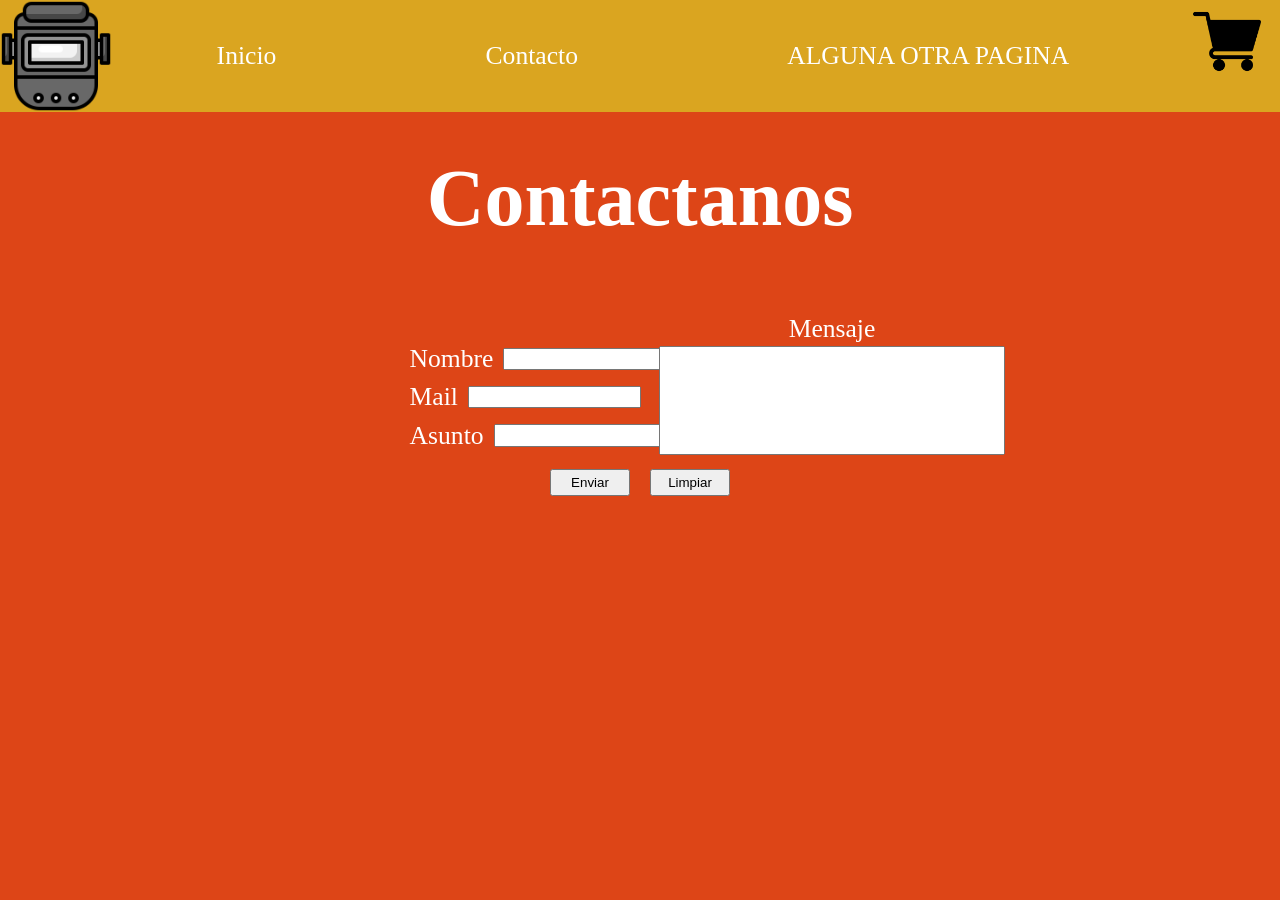
==== pages/contacto.html @ 5fbb9aa5 "Subida del proyecto a git-repo" ====
<!DOCTYPE html>
<html lang="es">
<head>
    <meta charset="UTF-8">
    <meta name="viewport" content="width=device-width, initial-scale=1.0">
    <title>Contacto</title>
    <link rel="stylesheet" href="/css/styles.css">
</head>
 <div class="contenedor_header">
    <div class="logo">
        <img src="/multimedia/flaticons/soldador (1).png">
    </div>
    
    <nav class="nav_bar">
   
        <ul>
            <li><a href="/index.html">Inicio</a></li>
            <li><a href="/pages/contacto.html">Contacto</a></li>
            <li><a>ALGUNA OTRA PAGINA</a></li>
        </ul>
    </nav>

    <div class="logo-carrito"><img src="/multimedia/flaticons/carrito-de-compras.png"></div>
</div>


<body>
    <h1 class="contacto_h1">Contactanos</h1>
    <main class="contenedor_total">
    
    <form class="contenedor_form">
        
        <div class="contenedor_label_input">
        <label for="nombre">Nombre</label>
        <input type="text" id="nombre" name="nombre"></input>
        </div>
        
        <div class="contenedor_label_input">
        <label for="mail">Mail</label>
        <input type="text" id="mail" name="mail"></input>
        </div>

         <div class="contenedor_label_input">
        <label for="asunto">Asunto</label>
        <input type="text" id="asunto" name="asunto"></input>
        </div>
        

    </form>
    <div class="contenedor_mensaje">
        <label>Mensaje</label>
        <textarea></textarea>

    </div>
    
    <div class="contenedor_botones">
        <button>Enviar</button>
        <button>Limpiar</button>
    </div>

</main>


</body>
</html>
---- css/styles.css ----
* {
    margin: 0;
    padding: 0;
    box-sizing: border-box;
}

html {
    font-size: 62,5%;
}


body {
    font-family: 'Times New Roman', Times, serif;
    font-size: 1.6rem;
    background-color: rgb(221, 69, 23);
    color: white;

}


h1 {
    text-align: center;
    font-size: 3rem;
    line-height: 2.15;
}

main {
    width: 80%;
    justify-items: center;
    margin: auto;}


.contenedor_header{
    display: flex;
    height: 7rem;
    background-color: goldenrod;
}
.nav_bar{
    display: inline-flex;
    flex-direction: row;
    background-color: goldenrod;
    height: 100%;
    justify-content: center;
    width: 100%;

}

.logo{
    display: flex;
    height: 100%;
    justify-content: center;
    width: 10%;
}
.logo img{
    height: 100%;
}

.logo-carrito{
    display: flex;
    height: 100%;
    justify-content: center;
    width: 10%;
    margin-top: .5rem;
}
.logo-carrito img{
    height: 60%;
}
.nav_bar ul{
    display: flex;
    justify-content: space-evenly;
    width: 100%;
    background-color: goldenrod;
    list-style: none;
}

.nav_bar ul li{
    display: block;

    flex-grow: 1;
    text-align: center; 
    height: 60%;
    margin: auto;
}
.nav_bar ul li a{
    display: block;
    color: white;
    height: 100%;
    align-content: center;
}

.nav_bar ul li a{
    text-decoration: none;
}

/* -------------------------------------- HOME ------------------------------------*/
.contenedor-productos{
    width: 100%;
    display: flex;
    flex-direction: row;
    flex-wrap: wrap;
    align-content:space-evenly;
    column-gap: 20px;
    justify-content: center;

}
.contenedor-articulo{
    display: flex;
    align-items: center;
    flex-direction: column;
    margin-top: 2rem;
    width: 25%;
    text-align: center;
    border-style: solid;
    border-radius: 10px;
}

.contenedor-productos article img{
    height: 200px;
    width: 100%;
    border-radius: 4px;
    padding-top: 10px;
    object-fit: contain;
}

.parrafo-home{
    text-align: center;
}

.h2_home{
    display: block;
    text-align: center;
    margin-top: 4rem;
}

/* --------------------------------------PAGINA CONTACTO ------------------------------------*/

.contenedor_total{
    margin: 0;
    width: 60%;
    display: flex;
    flex-direction: row;
    flex-wrap: wrap;
    justify-content: center;
    margin: auto;
    height: 8rem;
    align-items:flex-end;
}
.contacto_h1{
    margin-bottom: 30px;
    font-size: 5rem;
}

.contenedor_form {
    display: flex;
    flex-direction: column;
    height: 90%;
    flex: 1 1 50%;
}

.contenedor_label_input{
    margin:auto 0;
    display: flex;
    align-items: center;

}

.contenedor_label_input label{
    padding-left: 40%;
    text-align: left;
    margin: 0 auto;
}
.contenedor_form div input{
    height: 75%;
    margin-left: 10px;
    width: 12rem;
}


.contenedor_botones button{
    padding: 4px;
    margin: 10px;
    width: 5rem;
}
.contenedor_botones{
    height: 100%;
    display: flex;
    flex-direction: row;
    align-items: center;
    justify-content: center;
    flex: 0 0 100%;
    height: 20%;
    margin-top: 15px;
}


.contenedor_mensaje{
    display: flex;
    flex-direction: column;
    flex: 1 1 50%;
    height: 110%;
}

.contenedor_mensaje label{
    text-align: center;
    height: 30%;
}

.contenedor_mensaje textarea{
    margin: 0 5%;
    height: 100%;
    resize: none;
}

article button{
    height: 2.5rem;
    margin: 5px;
    width: 8rem;
    border-radius: 10px;
    font-weight: 700;
    
}
/* -------------------------------------- FOOTER ------------------------------------*/


footer {
    margin-top: 2rem;
    height: 9rem;
    width: 100%;
    background-color: rgb(255, 94, 0);
    display: flex;
    justify-content: space-evenly;
    padding: 0 10%;
}

.footer_ul_icons{
    display: flex;
    text-decoration: none;
    list-style: none;
    justify-content: center;
}
.footer_ul_icons li img {
height: 60px;
margin: 8px;
}

footer div{
    align-content: center;
    width: 100%;
    text-align: center;
}


.div_sobre_nosotros ul, .div_info_legal ul{
    
    list-style: none;
}

.div_sobre_nosotros ul li a:hover, .div_info_legal ul li a:hover{
    color: black;
    font-size: larger;
}

.div_sobre_nosotros ul li a, .div_info_legal ul li a{
    text-decoration: none;
    color: white;
}
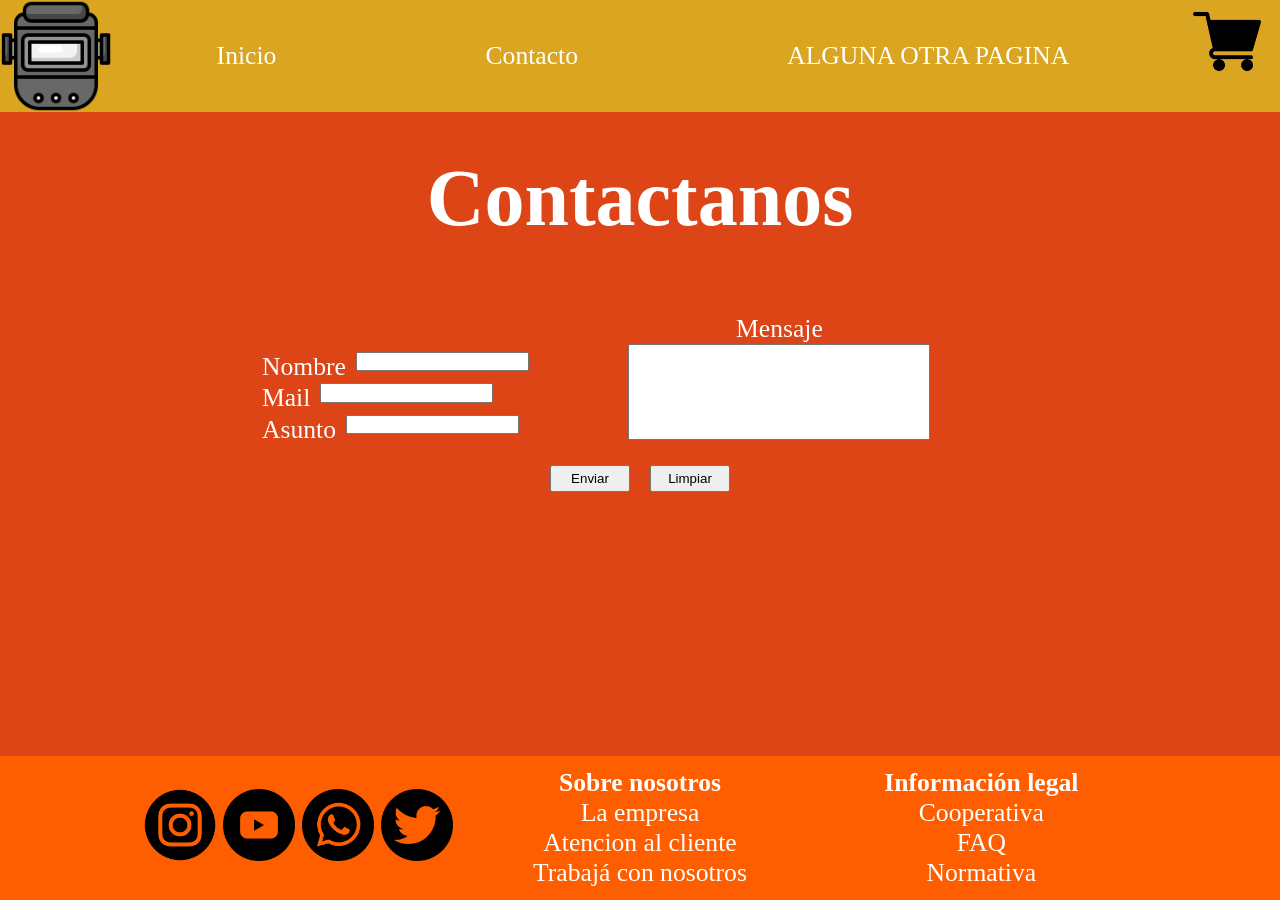
==== commit c0d8cb92: "prefinal" ====
--- a/pages/contacto.html
+++ b/pages/contacto.html
@@ -24,13 +24,18 @@
 </div>
 
 
-<body>
+<body class="body_contacto">
     <h1 class="contacto_h1">Contactanos</h1>
     <main class="contenedor_total">
-    
-    <form class="contenedor_form">
+
+<form action="https://formspree.io/f/xgoparpw" method="POST">
+
+
+
+<div class="contenedor_form_mensaje">    
+<div class="contenedor_form">
         
-        <div class="contenedor_label_input">
+<div class="contenedor_label_input">
         <label for="nombre">Nombre</label>
         <input type="text" id="nombre" name="nombre"></input>
         </div>
@@ -44,21 +49,55 @@
         <label for="asunto">Asunto</label>
         <input type="text" id="asunto" name="asunto"></input>
         </div>
-        
-
-    </form>
-    <div class="contenedor_mensaje">
-        <label>Mensaje</label>
-        <textarea></textarea>
+  
 
     </div>
     
+    <div class="contenedor_mensaje">
+
+            <label for="mensaje">Mensaje</label>
+            <textarea name="mensaje"></textarea>   
+
+    </div> 
+</div> 
+    
+
+
+
     <div class="contenedor_botones">
-        <button>Enviar</button>
-        <button>Limpiar</button>
+        <button type="submit">Enviar</button>
+        <button type="reset">Limpiar</button>
+    </div>
+</form>
+</main>
+<footer>
+    <div class="div_icons">
+        <ul class="footer_ul_icons">
+            <li><img src="./../multimedia/flaticons/instagram.png"></li>
+            <li><img src="./../multimedia/flaticons/youtube.png"></li>
+            <li><img src="./../multimedia/flaticons/whatsapp.png"></li>
+            <li><img src="./../multimedia/flaticons/gorjeo.png"></li>
+        </ul>
     </div>
 
-</main>
+    <div class="div_sobre_nosotros">
+        <h4>Sobre nosotros</h4>
+        <ul>
+            <li><a href="https://google.com">La empresa</a></li>
+            <li><a>Atencion al cliente</a></li>
+            <li><a>Trabajá con nosotros</a></li>
+        </ul>
+    </div>
+    
+    <div class="div_info_legal">
+        <h4>Información legal</h4>
+        <ul>
+            <li><a>Cooperativa</a></li>
+            <li><a>FAQ</a></li>
+            <li><a>Normativa</a></li>
+        </ul>
+    </div>
+</footer>
 
 
 </body>
--- a/css/styles.css
+++ b/css/styles.css
@@ -6,15 +6,21 @@
 
 html {
     font-size: 62,5%;
+    width: 100vw;
+    height: 100vh;
 }
 
 
 body {
+    display: flex;
+    flex-direction: column;
+    height: 100vh;
+    width: 100wv;
     font-family: 'Times New Roman', Times, serif;
     font-size: 1.6rem;
     background-color: rgb(221, 69, 23);
     color: white;
-
+    flex: 0 0 100%;
 }
 
 
@@ -135,44 +141,59 @@
 /* --------------------------------------PAGINA CONTACTO ------------------------------------*/
 
 .contenedor_total{
-    margin: 0;
-    width: 60%;
-    display: flex;
-    flex-direction: row;
-    flex-wrap: wrap;
-    justify-content: center;
-    margin: auto;
-    height: 8rem;
-    align-items:flex-end;
-}
+    display: flex;
+    flex-direction: column;
+    flex-wrap: nowrap;
+    height: 12srem;
+    width: 100%;
+    padding: 0 20%;
+    margin-top: 0;
+}
+
+.contenedor_total form{
+    display: flex;
+    height: 100%;
+    flex-direction: column;
+}
+.contenedor_form_mensaje{
+    display: flex;
+    flex-direction: row;
+    width: 100%;
+    height: 70%;
+    flex-wrap: nowrap;
+    flex: 1 1 100%;
+    margin-bottom: 2%;
+    align-items: flex-end;
+}
+
+
 .contacto_h1{
     margin-bottom: 30px;
     font-size: 5rem;
 }
 
 .contenedor_form {
-    display: flex;
-    flex-direction: column;
-    height: 90%;
+    height: 100%;
+    justify-items: right;
     flex: 1 1 50%;
+    align-content: flex-end;
+
 }
 
 .contenedor_label_input{
-    margin:auto 0;
-    display: flex;
-    align-items: center;
-
+    height: 25%;
+    padding: 6px;
+    box-sizing: border-box;
+    display: flex;
+    gap: 10px;
 }
 
 .contenedor_label_input label{
-    padding-left: 40%;
-    text-align: left;
-    margin: 0 auto;
+    display: block;
+
 }
 .contenedor_form div input{
-    height: 75%;
-    margin-left: 10px;
-    width: 12rem;
+    display: block;
 }
 
 
@@ -182,22 +203,21 @@
     width: 5rem;
 }
 .contenedor_botones{
-    height: 100%;
+    width: 100%;
     display: flex;
     flex-direction: row;
     align-items: center;
     justify-content: center;
-    flex: 0 0 100%;
-    height: 20%;
-    margin-top: 15px;
+    flex: 1 1 10%
 }
 
 
 .contenedor_mensaje{
     display: flex;
     flex-direction: column;
-    flex: 1 1 50%;
-    height: 110%;
+    flex: 1 1 100%;
+    height: 100%;
+    padding: 0 10%;
 }
 
 .contenedor_mensaje label{
@@ -237,10 +257,14 @@
     text-decoration: none;
     list-style: none;
     justify-content: center;
-}
+    gap: 2%;
+    flex-shrink: 1;
+}
+
+
+
 .footer_ul_icons li img {
-height: 60px;
-margin: 8px;
+    height: 8vh;
 }
 
 footer div{
@@ -264,3 +288,4 @@
     text-decoration: none;
     color: white;
 }
+
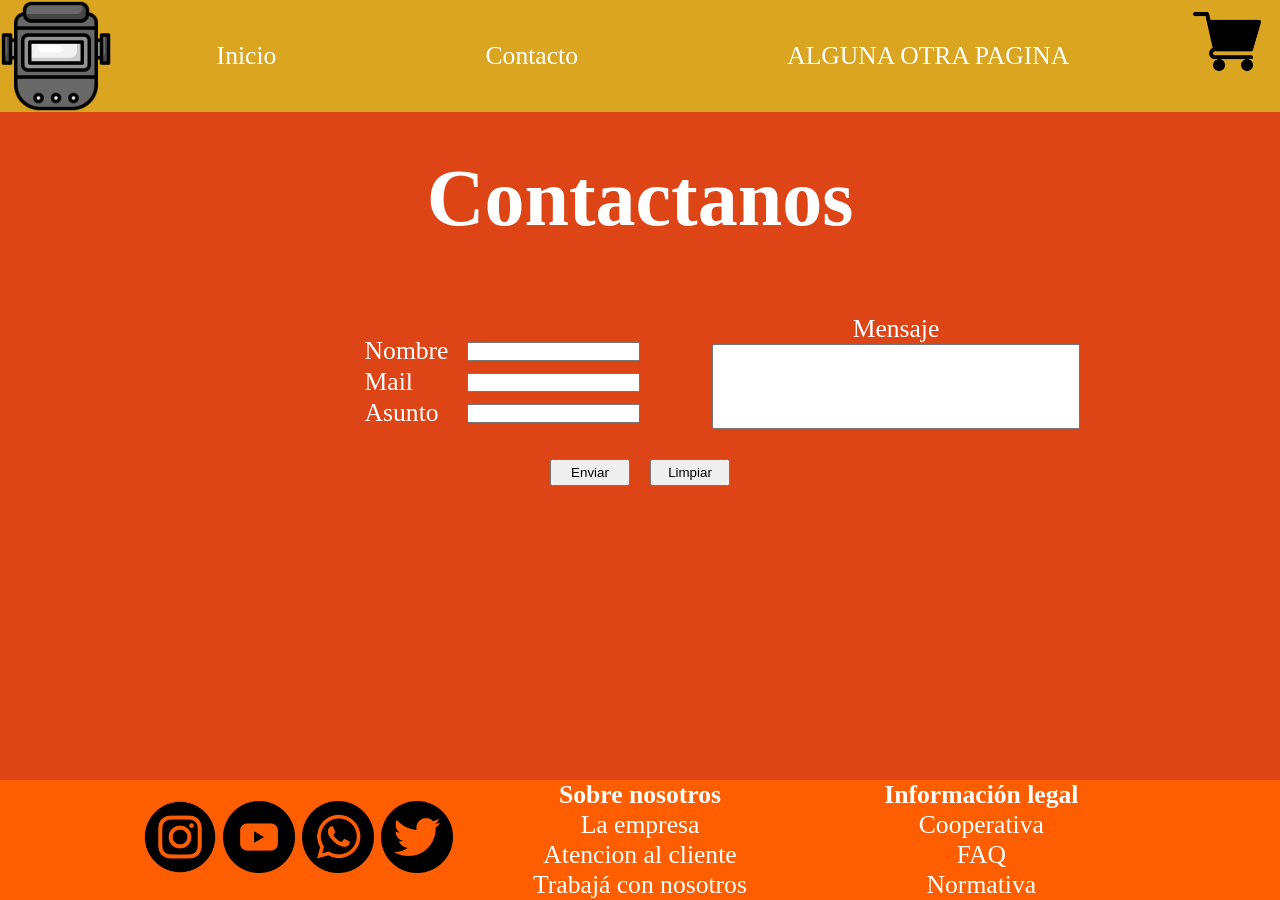
==== commit b57aed1e: "Arreglado tema de paths" ====
--- a/pages/contacto.html
+++ b/pages/contacto.html
@@ -4,23 +4,23 @@
     <meta charset="UTF-8">
     <meta name="viewport" content="width=device-width, initial-scale=1.0">
     <title>Contacto</title>
-    <link rel="stylesheet" href="/css/styles.css">
+    <link rel="stylesheet" href="./../css/styles.css">
 </head>
  <div class="contenedor_header">
     <div class="logo">
-        <img src="/multimedia/flaticons/soldador (1).png">
+        <img src="./../multimedia/flaticons/soldador (1).png">
     </div>
     
     <nav class="nav_bar">
    
         <ul>
-            <li><a href="/index.html">Inicio</a></li>
-            <li><a href="/pages/contacto.html">Contacto</a></li>
+            <li><a href="./../index.html">Inicio</a></li>
+            <li><a href="./../pages/contacto.html">Contacto</a></li>
             <li><a>ALGUNA OTRA PAGINA</a></li>
         </ul>
     </nav>
 
-    <div class="logo-carrito"><img src="/multimedia/flaticons/carrito-de-compras.png"></div>
+    <div class="logo-carrito"><img src="./../multimedia/flaticons/carrito-de-compras.png"></div>
 </div>
 
 
--- a/css/styles.css
+++ b/css/styles.css
@@ -6,16 +6,12 @@
 
 html {
     font-size: 62,5%;
-    width: 100vw;
-    height: 100vh;
 }
 
 
 body {
     display: flex;
     flex-direction: column;
-    height: 100vh;
-    width: 100wv;
     font-family: 'Times New Roman', Times, serif;
     font-size: 1.6rem;
     background-color: rgb(221, 69, 23);
@@ -140,25 +136,25 @@
 
 /* --------------------------------------PAGINA CONTACTO ------------------------------------*/
 
+.body_contacto{
+    height: 100vh;
+}
 .contenedor_total{
     display: flex;
-    flex-direction: column;
-    flex-wrap: nowrap;
-    height: 12srem;
-    width: 100%;
-    padding: 0 20%;
+    width: 80%;
     margin-top: 0;
+    height: 19rem;
 }
 
 .contenedor_total form{
-    display: flex;
-    height: 100%;
+    width: 100%;
+    display: flex;
+    height: 60%;
     flex-direction: column;
 }
 .contenedor_form_mensaje{
     display: flex;
     flex-direction: row;
-    width: 100%;
     height: 70%;
     flex-wrap: nowrap;
     flex: 1 1 100%;
@@ -170,30 +166,37 @@
 .contacto_h1{
     margin-bottom: 30px;
     font-size: 5rem;
+    display: flex;
+    justify-content: center;
 }
 
 .contenedor_form {
-    height: 100%;
-    justify-items: right;
+    display: flex;
+    flex-direction: column;
+    height: 100%;
     flex: 1 1 50%;
-    align-content: flex-end;
+    justify-content: flex-end;
+
 
 }
 
 .contenedor_label_input{
-    height: 25%;
-    padding: 6px;
-    box-sizing: border-box;
-    display: flex;
-    gap: 10px;
+    display: flex;
+    flex-direction: row;
+    height: 27%;
+    align-items: center;
+    justify-content: flex-end;
+    
 }
 
 .contenedor_label_input label{
-    display: block;
+    display: inline-flex;
+    width: 20%;
+    text-align: left;
 
 }
 .contenedor_form div input{
-    display: block;
+    display: inline-flex;
 }
 
 
@@ -208,16 +211,17 @@
     flex-direction: row;
     align-items: center;
     justify-content: center;
-    flex: 1 1 10%
+    flex: 1 1 10%;
+    flex-wrap: wrap;
 }
 
 
 .contenedor_mensaje{
     display: flex;
     flex-direction: column;
-    flex: 1 1 100%;
-    height: 100%;
-    padding: 0 10%;
+    flex: 1 1 50%;
+    height: 100%;
+    padding: 0 5%;
 }
 
 .contenedor_mensaje label{
@@ -243,8 +247,9 @@
 
 
 footer {
+
     margin-top: 2rem;
-    height: 9rem;
+    height: auto;
     width: 100%;
     background-color: rgb(255, 94, 0);
     display: flex;
@@ -259,6 +264,7 @@
     justify-content: center;
     gap: 2%;
     flex-shrink: 1;
+    flex-wrap: wrap;
 }
 
 
@@ -289,3 +295,41 @@
     color: white;
 }
 
+
+@media (max-width: 580px){
+    .contenedor_total{
+        height: 300px;
+    }
+
+
+     .contenedor_total form{
+        display: flex;
+        flex-direction: column;
+        flex-wrap: nowrap;
+        height: 100%;
+     }   
+    .contenedor_form{
+        flex-direction: column;
+        flex-wrap: wrap;
+        width: 100%;
+        flex: 1 1 100%
+        ;
+    }
+    .contenedor_form_mensaje{
+        flex-direction: column;
+        align-items: center;
+    }
+ 
+    .contenedor_mensaje{
+        flex:   1 1 100%;
+        width: 100%;
+}
+
+    .contenedor_botones{
+        width: auto;
+    }
+    .contenedor_label_input{
+        justify-content: center;
+    }
+
+}
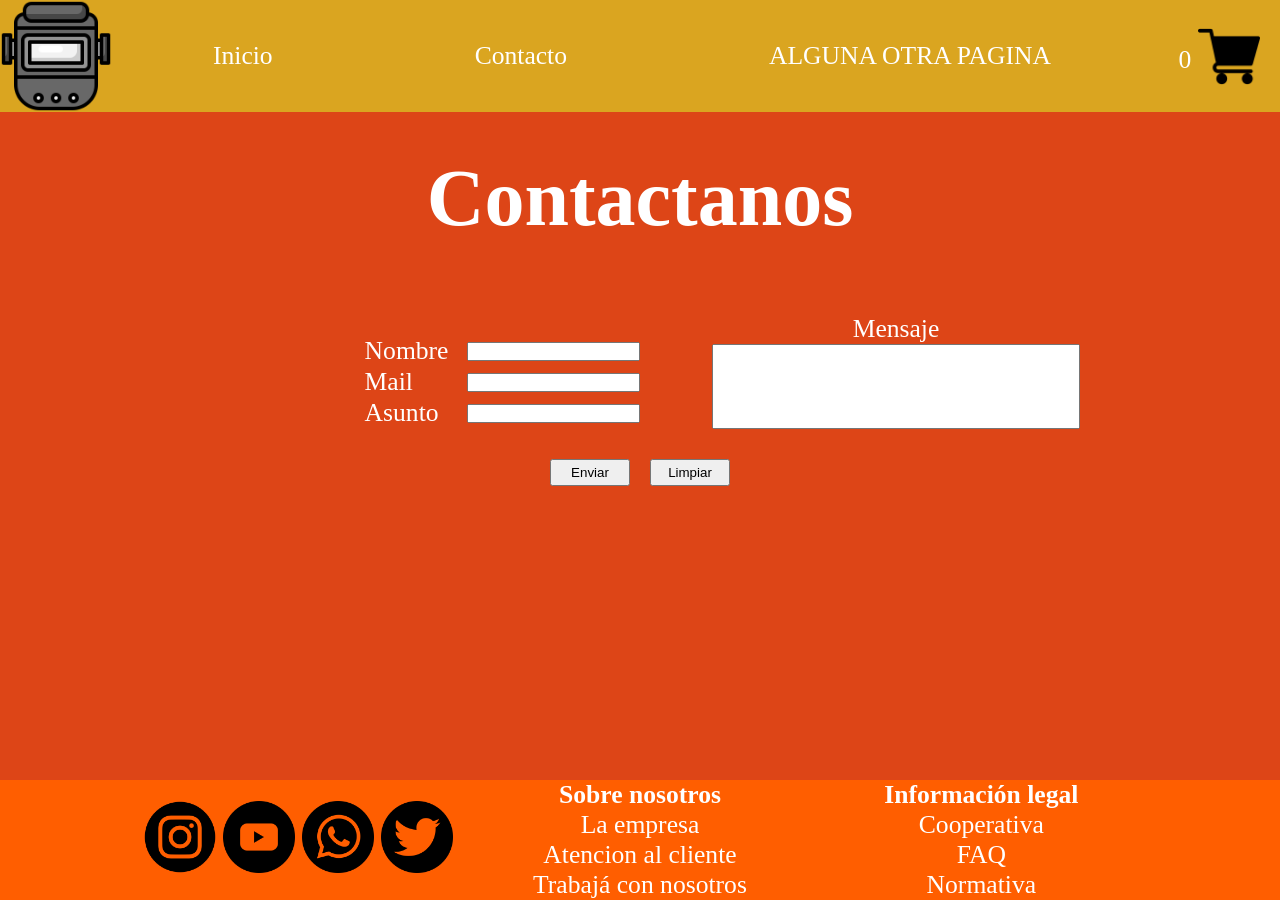
==== commit 08e5873b: "Se agregó carrito funcional y adición de productos por medio de una estructura de datos" ====
--- a/pages/contacto.html
+++ b/pages/contacto.html
@@ -20,7 +20,11 @@
         </ul>
     </nav>
 
-    <div class="logo-carrito"><img src="./../multimedia/flaticons/carrito-de-compras.png"></div>
+    <div class="logo-carrito">
+        <p id="contador_carrito">0</p>
+        <a href="./carrito.html"><img src="./../multimedia/flaticons/carrito-de-compras.png"></a>
+        
+    </div>
 </div>
 
 
@@ -73,10 +77,10 @@
 <footer>
     <div class="div_icons">
         <ul class="footer_ul_icons">
-            <li><img src="./../multimedia/flaticons/instagram.png"></li>
-            <li><img src="./../multimedia/flaticons/youtube.png"></li>
-            <li><img src="./../multimedia/flaticons/whatsapp.png"></li>
-            <li><img src="./../multimedia/flaticons/gorjeo.png"></li>
+            <a href="https://www.instagram.com"><li><img src="./../multimedia/flaticons/instagram.png"></li></a>
+            <a href="https://www.youtube.com"><li><img src="./../multimedia/flaticons/youtube.png"></li></a>
+            <a href="https://www.whatsapp.com"><li><img src="./../multimedia/flaticons/whatsapp.png"></li></a>
+            <a href="https://www.x.com"><li><img src="./../multimedia/flaticons/gorjeo.png"></li></a>
         </ul>
     </div>
 
@@ -99,6 +103,6 @@
     </div>
 </footer>
 
-
 </body>
+<script type ="module" src="./../js/contacto_ui.js"></script>
 </html>
--- a/css/styles.css
+++ b/css/styles.css
@@ -17,6 +17,7 @@
     background-color: rgb(221, 69, 23);
     color: white;
     flex: 0 0 100%;
+    height: 100vh;
 }
 
 
@@ -49,7 +50,7 @@
 
 .logo{
     display: flex;
-    height: 100%;
+    height: 100%;   
     justify-content: center;
     width: 10%;
 }
@@ -59,13 +60,26 @@
 
 .logo-carrito{
     display: flex;
-    height: 100%;
+    flex-direction: row;
+    height: auto;
     justify-content: center;
     width: 10%;
     margin-top: .5rem;
 }
 .logo-carrito img{
     height: 60%;
+}
+.logo-carrito a{
+    display: block;
+    align-content: center;
+    text-align: center;
+}
+.logo-carrito p{
+    display: block;
+    width: 20%;
+    text-align: center;
+    align-content: center;
+    
 }
 .nav_bar ul{
     display: flex;
@@ -115,7 +129,6 @@
     border-style: solid;
     border-radius: 10px;
 }
-
 .contenedor-productos article img{
     height: 200px;
     width: 100%;
@@ -238,7 +251,7 @@
 article button{
     height: 2.5rem;
     margin: 5px;
-    width: 8rem;
+    width: auto;
     border-radius: 10px;
     font-weight: 700;
     
@@ -294,7 +307,53 @@
     text-decoration: none;
     color: white;
 }
-
+/* -------------------------------------- CARRITO.HTML ------------------------------------*/
+.contenedor_p_carrito{
+    display: flex;
+    margin: auto;
+    flex-direction: column;
+    width: 800px;
+    padding-left: 5%;
+    padding-right: 5%;
+}
+
+.contenedor_botones_p_carrito{
+    height: 100%;
+    width: 100%;
+    display: flex;
+    flex-direction: row;
+    justify-content: center;
+    align-items: center;
+}
+.contenedor_botones_p_carrito button{
+    height: 150%;
+    margin-right: 10px;
+}
+
+
+#lista_p_carrito {
+    list-style-type: none;  
+}
+.contenedor_articulo_carrito{
+    display: flex;
+    justify-content: space-evenly;
+    border-style: solid;
+    margin: 2%;
+}
+
+
+.contenedor_articulo_carrito div img{
+    display: block;
+    height:150px;   
+    padding: 10px;
+}
+
+.contenedor_articulo_carrito div{
+    width: 150px;
+    margin: 0;
+    padding: auto;
+    align-content: center;
+}
 
 @media (max-width: 580px){
     .contenedor_total{
@@ -329,7 +388,54 @@
         width: auto;
     }
     .contenedor_label_input{
-        justify-content: center;
+        justify-content: space-around;
     }
 
+
+
+    .contenedor_header{
+    flex-direction: column;
+    height: 30%;
+    flex: 0 0 1;
+}
+
+.nav_bar{
+    flex-direction: column;
+    display: flex;
+}
+
+.nav_bar ul{
+    flex-direction: column;
+    display: flex;
+    font-size: smaller;
+}
+
+.logo{
+    width: 100%;
+}
+.logo img{
+    height: 50px;
+}
+.logo-carrito{
+    width: 100%;
+}
+
+.logo-carrito img{
+    height: 50px;
+}
+
+.contacto_h1{
+    font-size:larger;
+}
+
+.contenedor-productos{
+    flex-direction: column;
+}
+
+
+.contenedor-articulo{
+    width: 100%;
+}
+
+
 }
